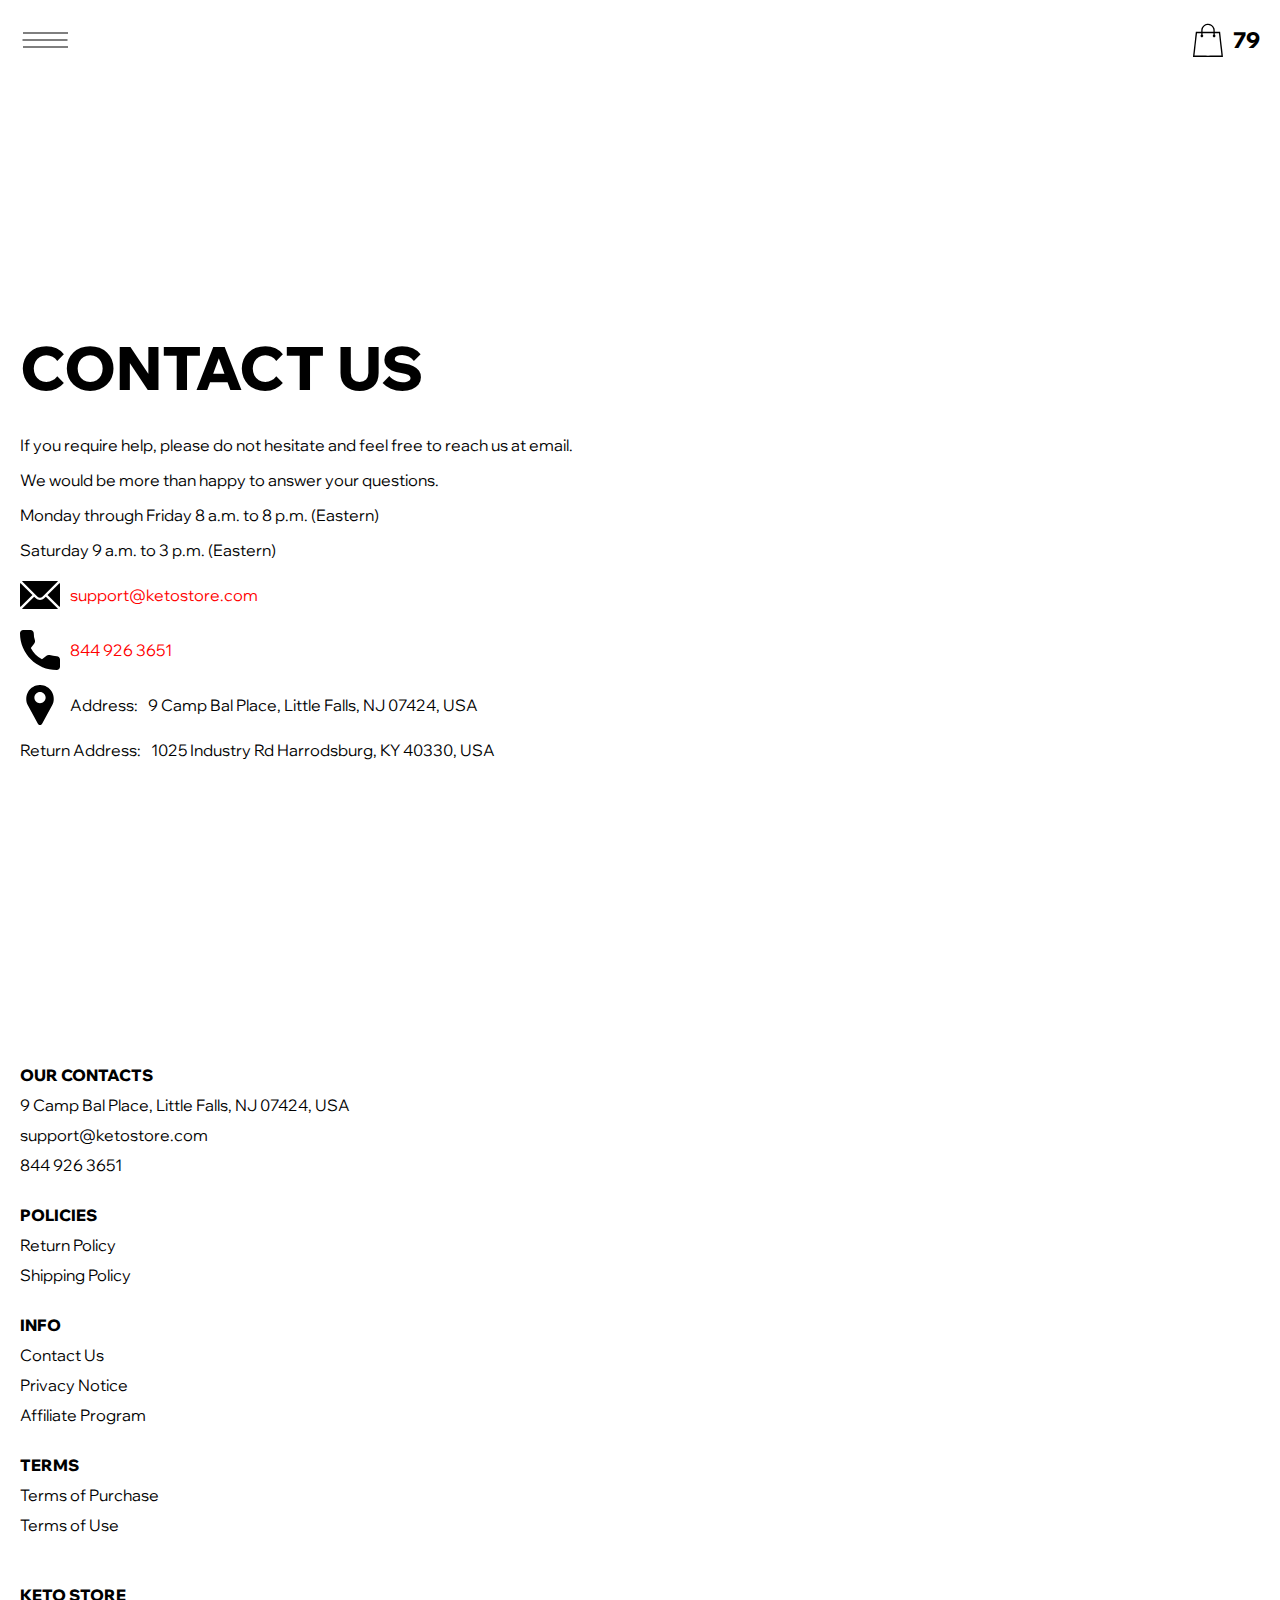
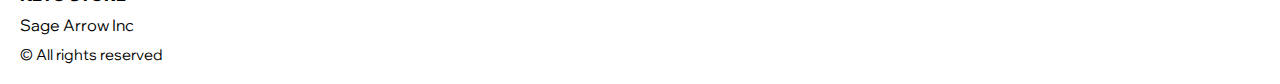
==== contacts.html @ 3be4cb84 "+" ====
<!DOCTYPE html>
<html lang="en">
  <head>
    <meta charset="UTF-8" />
    <meta http-equiv="X-UA-Compatible" content="IE=edge" />
    <meta name="viewport" content="width=device-width, initial-scale=1.0" />
    <link rel="stylesheet" href="./css/style.css" />
    <title>Shop</title>
  </head>

  <body>
    <div class="wrapper">
      <div class="header__wrapper">
        <div class="container">
      
      
         <header class="header">
           <div class="header__top">
             <div class="header__btn-block">
               <button class="header__btn js_menu-btn">
                 <span></span>
               </button>
             </div>
 
               <nav class="nav js_menu">
                 <a href="./index.html" class="header__logo logo js_website-name"></a>
               
                 <ul class="nav__list">
                   <li class="nav__item">
                     <a href="./contacts.html" class="nav__item">Contact Us</a>
                   </li>
                   <li class="nav__item">
                     <a href="./return.html" class="nav__item">Return Policy</a>
                   </li>
                   <li class="nav__item">
                     <a href="./purchase.html" class="nav__item">Terms of Purchase</a>
                   </li>
                   <li class="nav__item">
                     <a href="./privacy.html" class="nav__item">Privacy Notice</a>
                   </li>
                   <li class="nav__item">
                     <a href="./shipping.html" class="nav__item">Shipping Policy</a>
                   </li>
                   <li class="nav__item">
                     <a href="./use.html" class="nav__item">Terms of Use</a>
                   </li>
                 </ul>
               </nav>
 
               <a href="./shop.html" class="cart__span-box">
                    
                 <svg version="1.0" xmlns="http://www.w3.org/2000/svg" width="884.000000pt" height="980.000000pt" viewBox="0 0 884.000000 980.000000" preserveAspectRatio="xMidYMid meet">
                
                <g transform="translate(0.000000,980.000000) scale(0.100000,-0.100000)" stroke="none">
                <path d="M4190 9785 c-397 -49 -766 -214 -1078 -479 -198 -169 -378 -403 -492
                -640 -142 -295 -175 -460 -186 -931 -2 -126 -7 -254 -10 -282 l-5 -53 -784 0
                c-431 0 -786 -4 -789 -8 -7 -11 -57 -438 -256 -2182 -403 -3524 -580 -5101
                -580 -5162 l0 -48 4410 0 4410 0 0 46 c0 53 -25 278 -250 2264 -404 3559 -578
                5068 -586 5082 -3 4 -358 8 -789 8 l-784 0 -5 53 c-3 28 -8 164 -11 301 -8
                366 -25 491 -96 700 -298 870 -1211 1443 -2119 1331z m555 -419 c203 -46 435
                -147 597 -262 109 -78 297 -267 375 -377 70 -100 168 -287 207 -395 71 -198
                96 -386 96 -709 l0 -223 -1600 0 -1600 0 0 219 c0 228 11 374 36 501 39 191
                146 435 267 607 77 109 266 299 372 375 197 139 461 247 680 278 97 14 489 4
                570 -14z m-2315 -2595 l0 -219 -54 -40 c-105 -80 -151 -185 -144 -331 6 -113
                44 -197 122 -269 90 -81 132 -97 261 -97 98 0 116 3 167 27 76 35 153 109 192
                183 30 57 31 65 31 175 0 106 -2 119 -28 170 -16 30 -57 84 -93 120 l-64 66 0
                217 0 217 1600 0 1600 0 0 -217 0 -217 -64 -66 c-36 -36 -77 -90 -93 -120 -26
                -51 -28 -64 -28 -170 0 -110 1 -118 31 -175 39 -74 116 -148 192 -183 51 -24
                69 -27 167 -27 129 0 171 16 261 97 78 72 116 156 122 269 7 145 -38 248 -144
                332 l-54 42 0 217 0 218 615 0 c338 0 615 -3 615 -7 0 -5 5 -37 10 -73 18
                -125 261 -2247 520 -4540 197 -1744 221 -1961 215 -1971 -8 -12 -7922 -12
                -7929 0 -7 10 30 344 224 2061 291 2568 505 4432 516 4498 l6 32 614 0 614 0
                0 -219z"></path>
                </g>
                </svg>
                   <span class="cart__span js_cart__span">79</span>
               </a>
           
           </div>
         </header>
      
       </div>
     </div>

      <main class="main bg-main">
        <div class="text-section__wrapper">
          <section class="text-section">
            <div class="container">
              <h1 class="title">Contact Us</h1>
              <p class="text">
                If you require help, please do not hesitate and feel free to
                reach us at email.
              </p>
              <p class="text">
                We would be more than happy to answer your questions.
              </p>
              <p class="text">
                Monday through Friday 8 a.m. to 8 p.m. (Eastern)
              </p>
              <p class="text">Saturday 9 a.m. to 3 p.m. (Eastern)</p>
              <div class="text text-section__df">
                <img src="./img/icons/mail.svg" alt="" class="footer__icon" />
                <a href="" class="link js_website-email"></a>
              </div>

              <div class="text text-section__df">
                <img src="./img/icons/call.svg" alt="" class="footer__icon" />
                <a href="" class="link js_website-phone"></a>
              </div>

              <p class="text text-section__df">
                <img src="./img/icons/pin.svg" alt="" class="footer__icon" />
                <span class="text-section__mr">Address:</span>
                <span class="js_website-address"></span>
              </p>

              <p class="text">
                <span class="text-section__mr">Return Address:</span
                ><span class="js_website-return-address"></span>
              </p>
            </div>
          </section>
        </div>
      </main>
      <div class="footer__wrapper">
        <div class="container">
              <footer class="footer">
          
                <div class="footer__top">
                  <div class="footer__top-block">
                    <div class="footer__block">
                      <p class="footer__title">Our Contacts</p>
                      <ul class="footer__list">
                        <li class="footer__item">
                          <span class="text text--mb js_website-address"></span>
                         </li>
                         <li class="footer__item">
                          <a href="" class="footer__link js_website-email"></a>
                          </li>
                          <li class="footer__item">
                            <a href="" class="footer__link js_website-phone"></a>
                          </li>
                      </ul>
                    </div>
              
                    <div class="footer__block">
                      <p class="footer__title">Policies</p>
                      <ul class="footer__list">
                        <li class="footer__item">
                          <a href="./return.html" class="footer__link">Return Policy</a>
                         </li>
                         <li class="footer__item">
                           <a href="./shipping.html" class="footer__link">Shipping Policy</a>
                          </li>
                      </ul>
                    </div>
                    <div class="footer__block">
                      <p class="footer__title">Info</p>
                      <ul class="footer__list">
                        <li class="footer__item">
                          <a href="./contacts.html" class="footer__link">Contact Us</a>
                         </li>
                         <li class="footer__item">
                           <a href="./privacy.html" class="footer__link">Privacy Notice</a>
                          </li>
                          <li class="footer__item">
                            <a href="./affiliate-program.html" class="footer__link">Affiliate Program</a>
                           </li>
                      
                      </ul>
                    </div>
                    <div class="footer__block">
                      <p class="footer__title">Terms</p>
                      <ul class="footer__list">
                        <li class="footer__item">
                          <a href="./purchase.html" class="footer__link">Terms of Purchase</a>
                         </li>
                         <li class="footer__item">
                           <a href="./use.html" class="footer__link">Terms of Use</a>
                          </li>
                      </ul>
                    </div>
                 
                  </div>
                
                </div>
          
                <div class="footer__bottom">
                  <div class="footer__block--bottom">
                   <div>
                    <a href="./index.html" class="footer__logo logo js_website-name"></a>
                    <p class="text text--mb js_website-corp"></p>
                   </div>
                    <span class="footer__span">© All rights reserved</span>
                  </div>
                </div>
              </footer>
            </div>
      </div>
    </div>

    <script
      type="text/javascript"
      src="https://thebestproductmanager.com/products/prices-nxg-object"
    ></script>
    <script type="module" src="./js/on-load.js"></script>
    <script type="module" src="./js/website-data.js"></script>
    <script>
      const menuBtn = document.querySelector('.js_menu-btn');
      const menu = document.querySelector('.js_menu');
      menuBtn.addEventListener('click', () => {
        menuBtn.classList.toggle('active');
        menu.classList.toggle('open-menu');
        document.body.classList.toggle('open-menu');
      });
    </script>
  </body>
</html>
---- css/style.css ----
@import './fonts.css';
@import './vars.css';
@import './utils.css';
@import './header.css';
@import './footer.css';
@import './hero.css';
@import './products.css';
@import './product.css';
@import './text-section.css';
@import './order.css';
@import './thank-you.css';
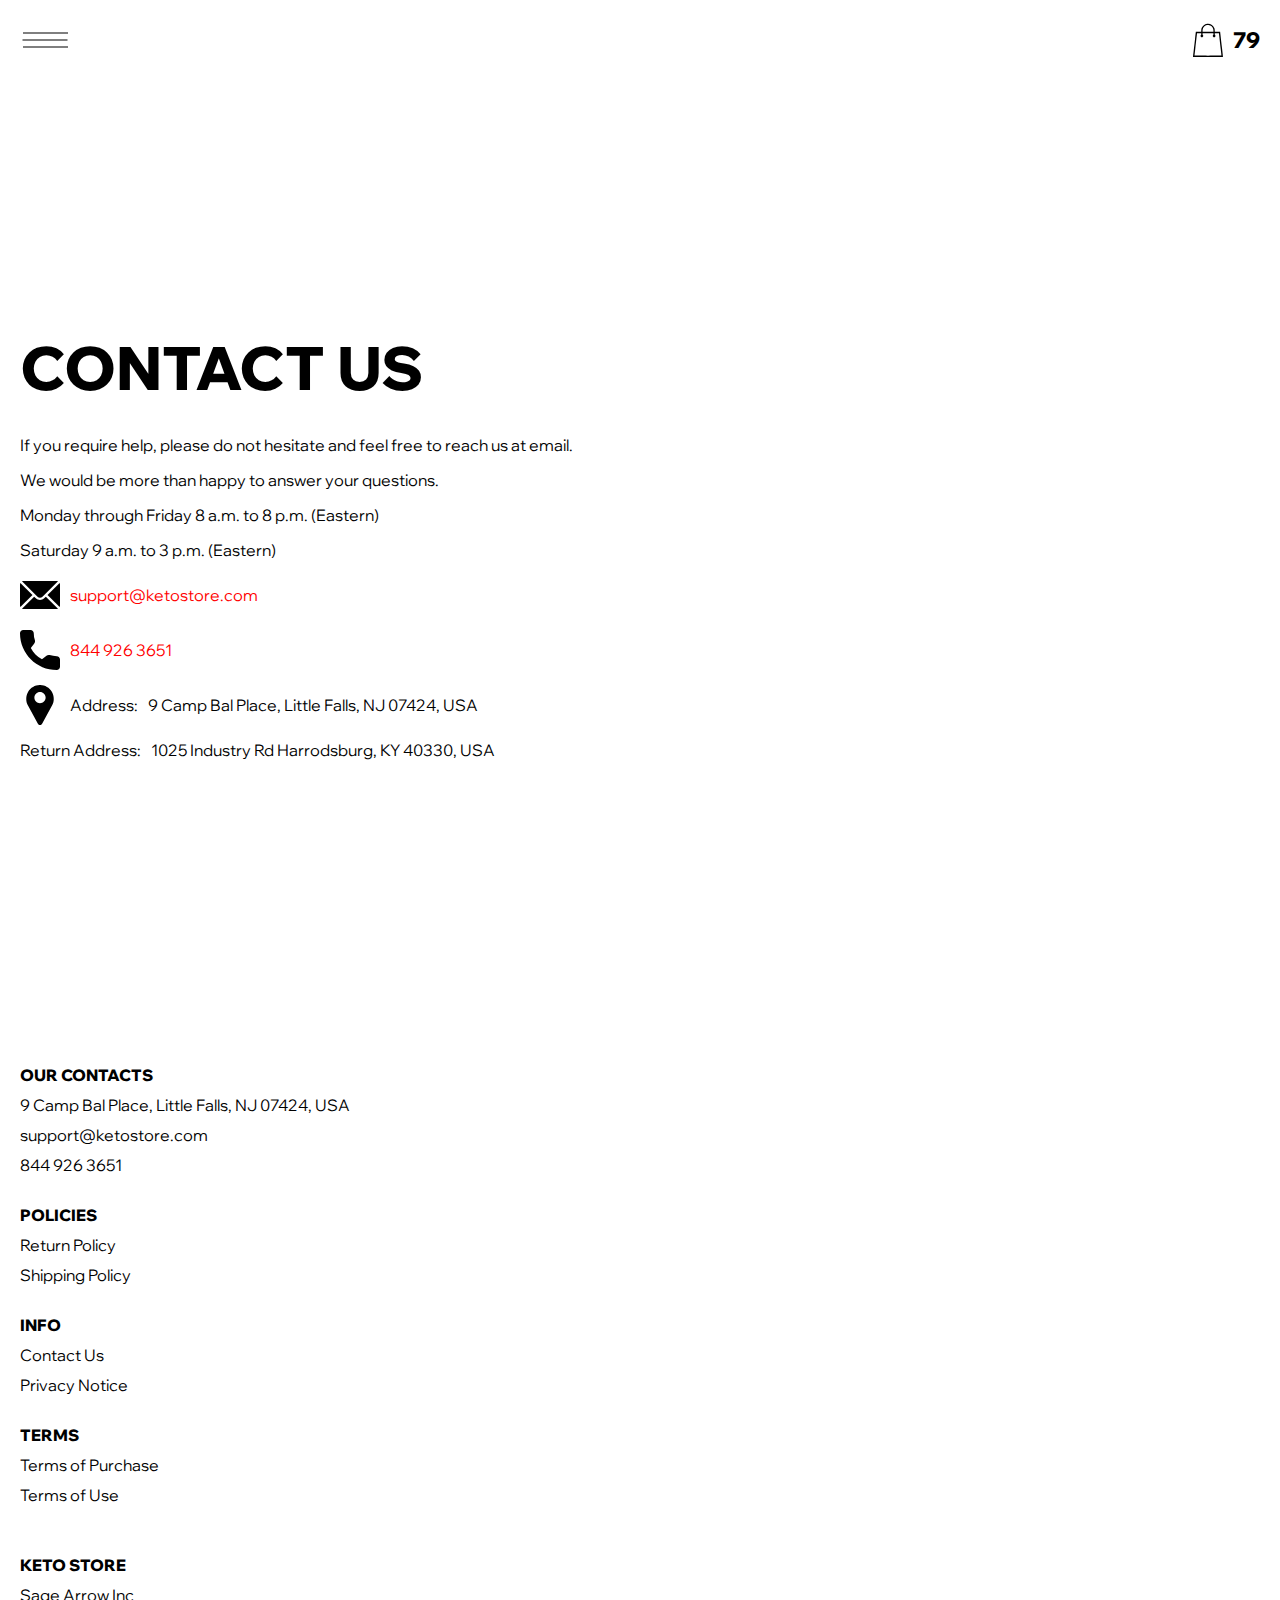
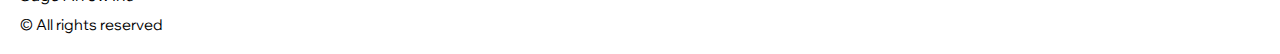
==== commit 679988ea: "remove affiliate-program, return info" ====
--- a/contacts.html
+++ b/contacts.html
@@ -163,9 +163,7 @@
                          <li class="footer__item">
                            <a href="./privacy.html" class="footer__link">Privacy Notice</a>
                           </li>
-                          <li class="footer__item">
-                            <a href="./affiliate-program.html" class="footer__link">Affiliate Program</a>
-                           </li>
+                        
                       
                       </ul>
                     </div>
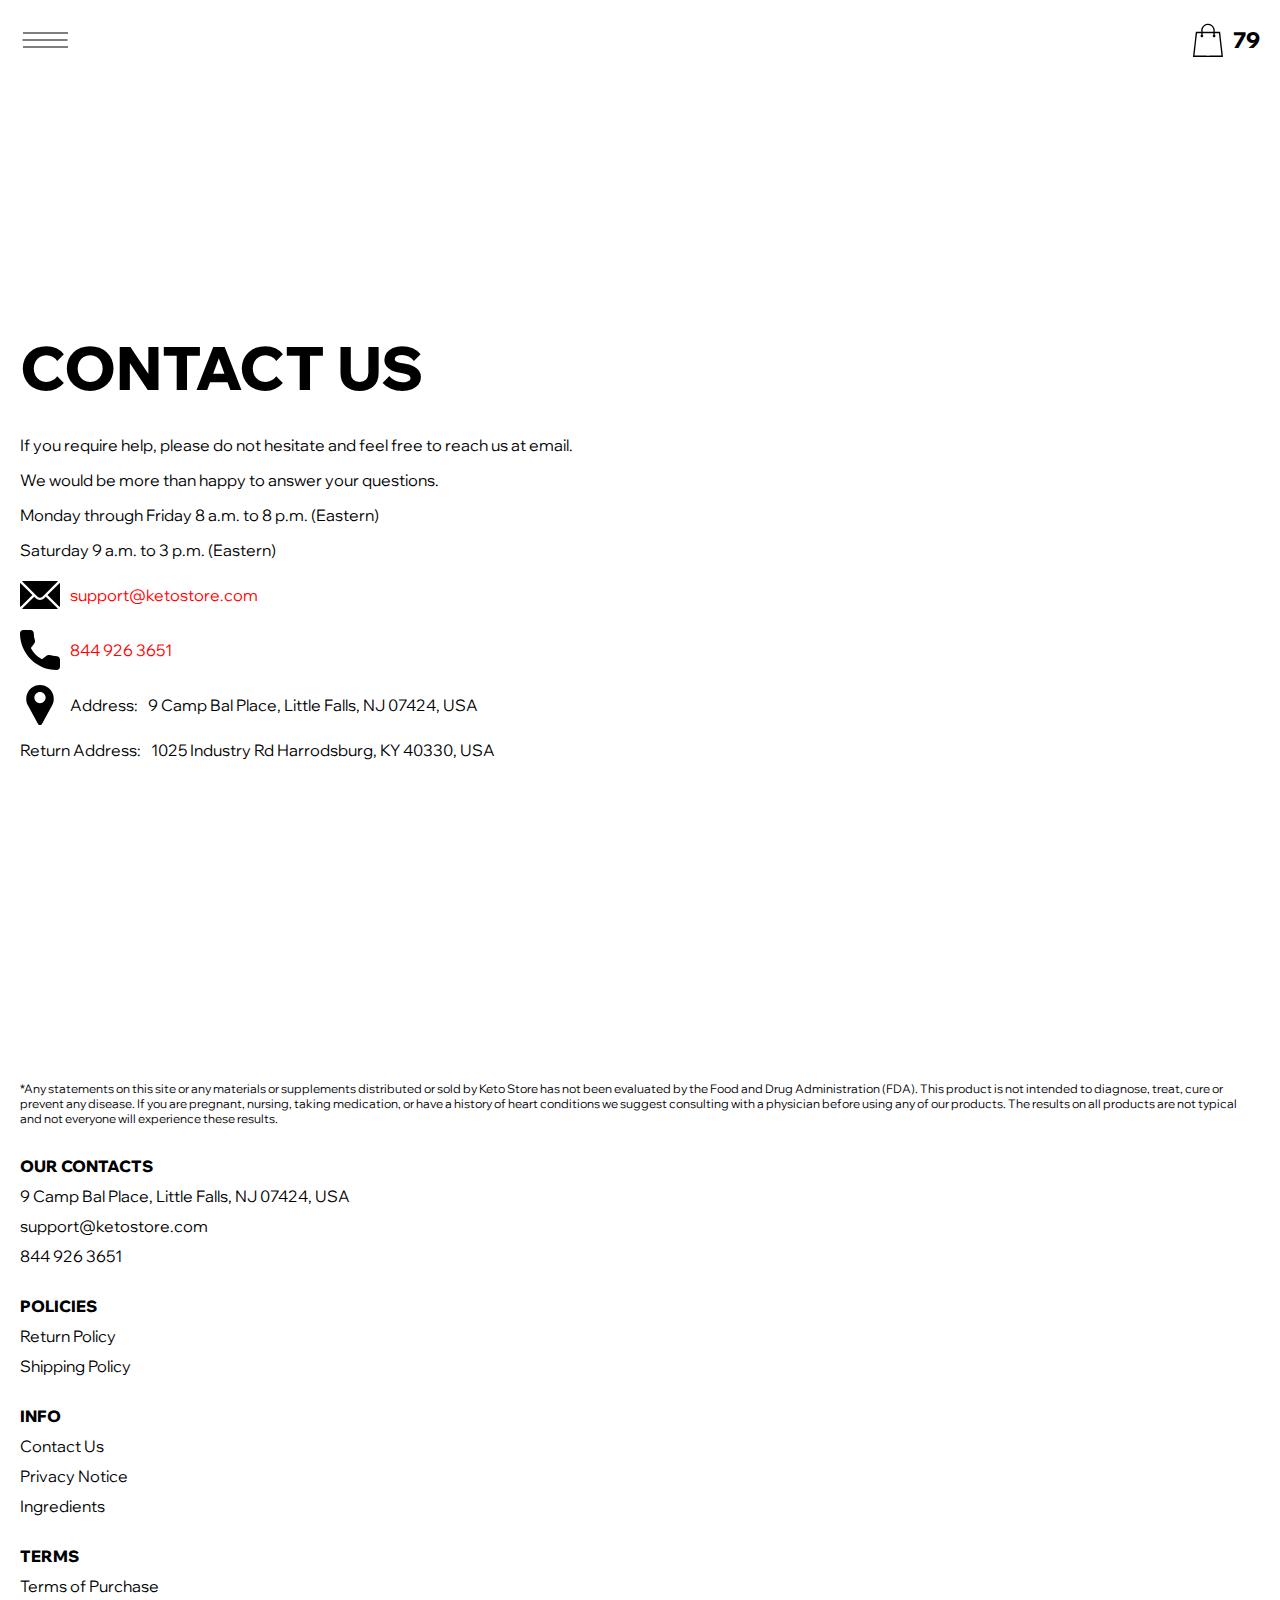
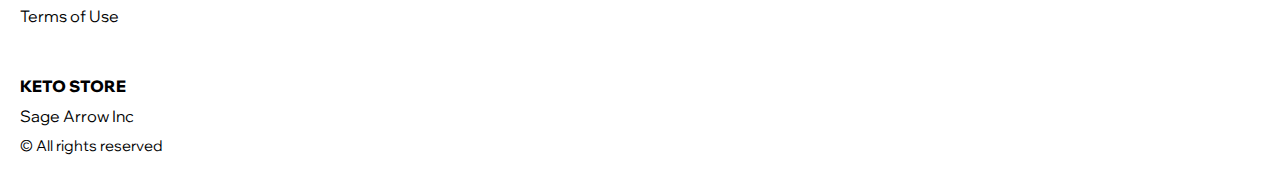
==== commit fd76918a: "edits 08.06.23" ====
--- a/contacts.html
+++ b/contacts.html
@@ -125,7 +125,7 @@
       <div class="footer__wrapper">
         <div class="container">
               <footer class="footer">
-          
+                <p style="padding-top: 16px; font-size: 12px; margin-bottom: 3rem;">*Any statements on this site or any materials or supplements distributed or sold by <span class="js_website-name"></span> has not been evaluated by the Food and Drug Administration (FDA). This product is not intended to diagnose, treat, cure or prevent any disease. If you are pregnant, nursing, taking medication, or have a history of heart conditions we suggest consulting with a physician before using any of our products. The results on all products are not typical and not everyone will experience these results.</p>
                 <div class="footer__top">
                   <div class="footer__top-block">
                     <div class="footer__block">
@@ -163,7 +163,10 @@
                          <li class="footer__item">
                            <a href="./privacy.html" class="footer__link">Privacy Notice</a>
                           </li>
-                        
+                          <li class="footer__item">
+                            <a href="./ingredients.html" class="footer__link">Ingredients</a>
+                           </li>
+                       
                       
                       </ul>
                     </div>
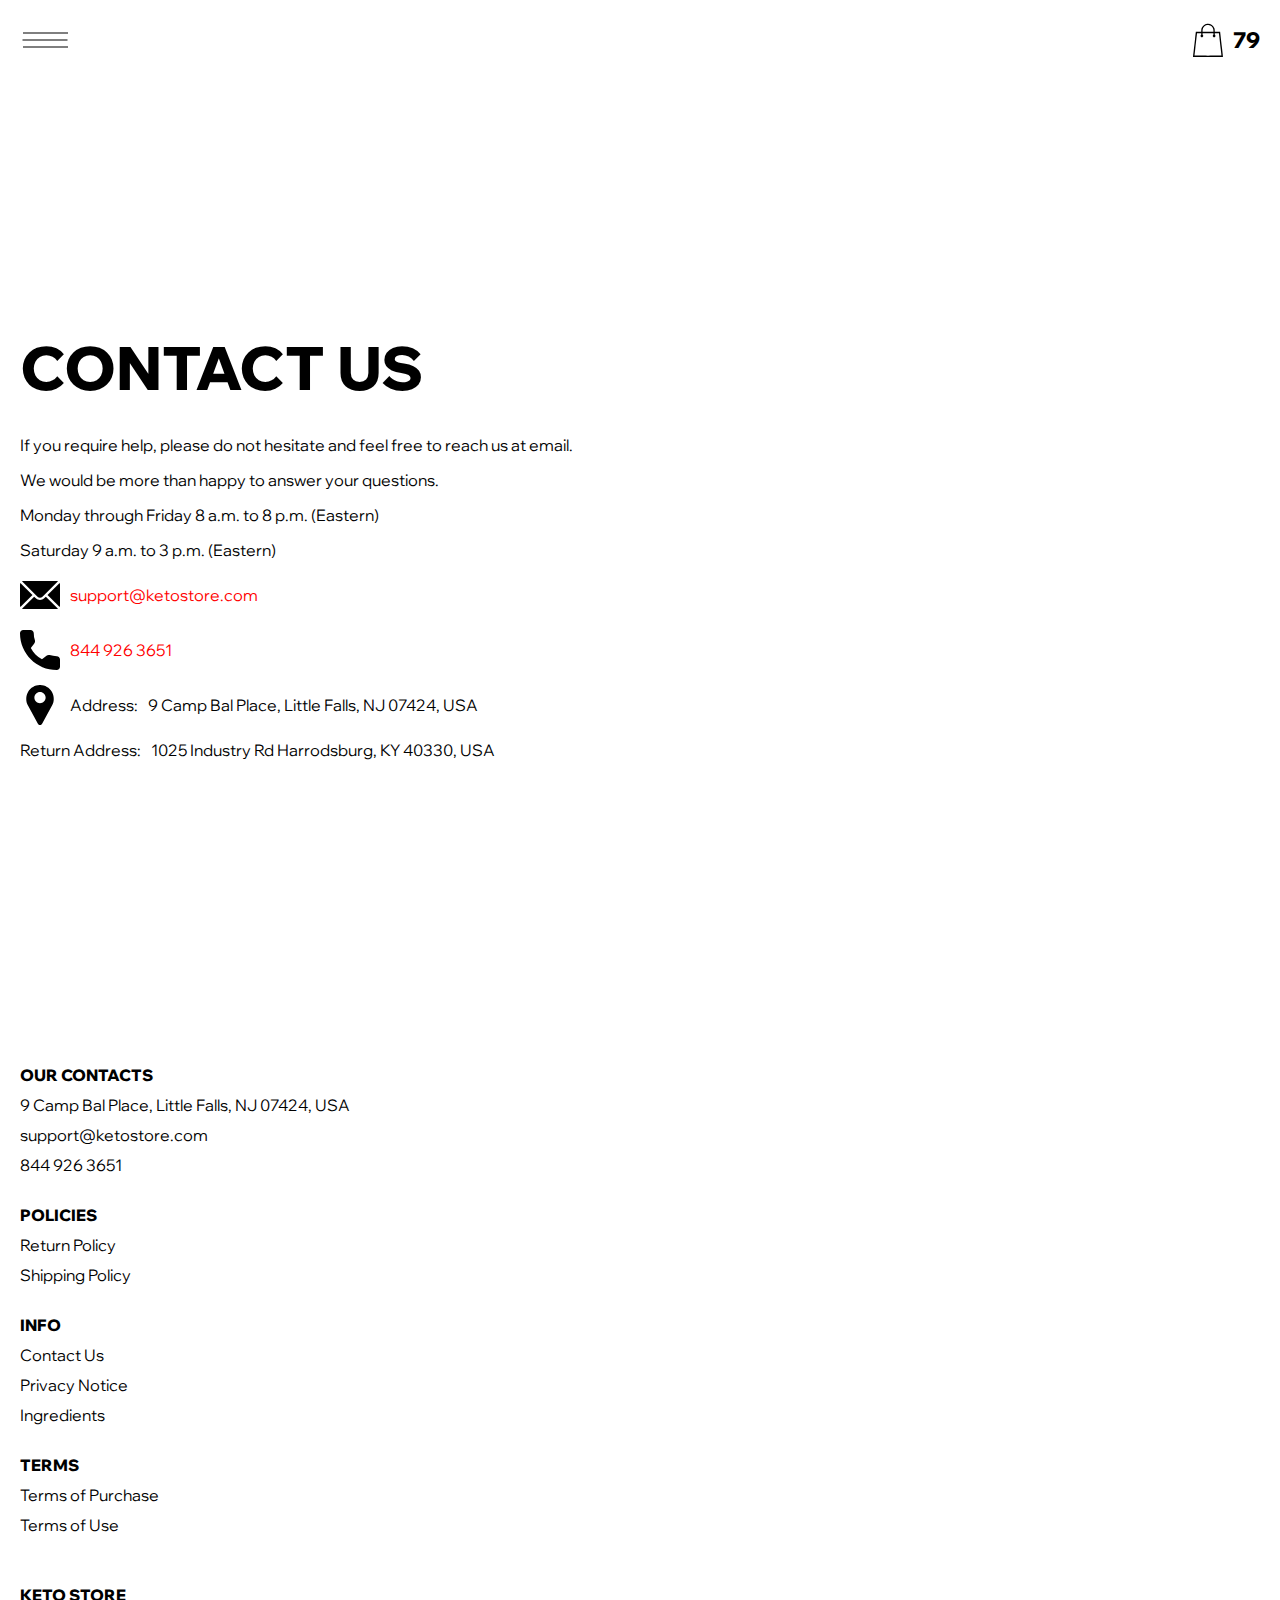
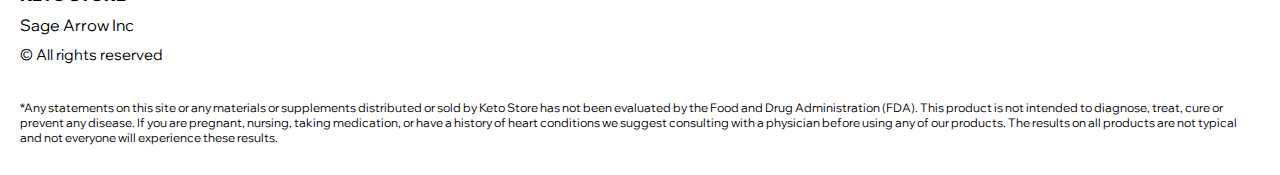
==== commit 0a4a087c: "edits 08.06.23" ====
--- a/contacts.html
+++ b/contacts.html
@@ -125,7 +125,6 @@
       <div class="footer__wrapper">
         <div class="container">
               <footer class="footer">
-                <p style="padding-top: 16px; font-size: 12px; margin-bottom: 3rem;">*Any statements on this site or any materials or supplements distributed or sold by <span class="js_website-name"></span> has not been evaluated by the Food and Drug Administration (FDA). This product is not intended to diagnose, treat, cure or prevent any disease. If you are pregnant, nursing, taking medication, or have a history of heart conditions we suggest consulting with a physician before using any of our products. The results on all products are not typical and not everyone will experience these results.</p>
                 <div class="footer__top">
                   <div class="footer__top-block">
                     <div class="footer__block">
@@ -196,6 +195,7 @@
                   </div>
                 </div>
               </footer>
+              <p style="padding-top: 16px; font-size: 12px; margin-bottom: 3rem;">*Any statements on this site or any materials or supplements distributed or sold by <span class="js_website-name"></span> has not been evaluated by the Food and Drug Administration (FDA). This product is not intended to diagnose, treat, cure or prevent any disease. If you are pregnant, nursing, taking medication, or have a history of heart conditions we suggest consulting with a physician before using any of our products. The results on all products are not typical and not everyone will experience these results.</p>
             </div>
       </div>
     </div>
